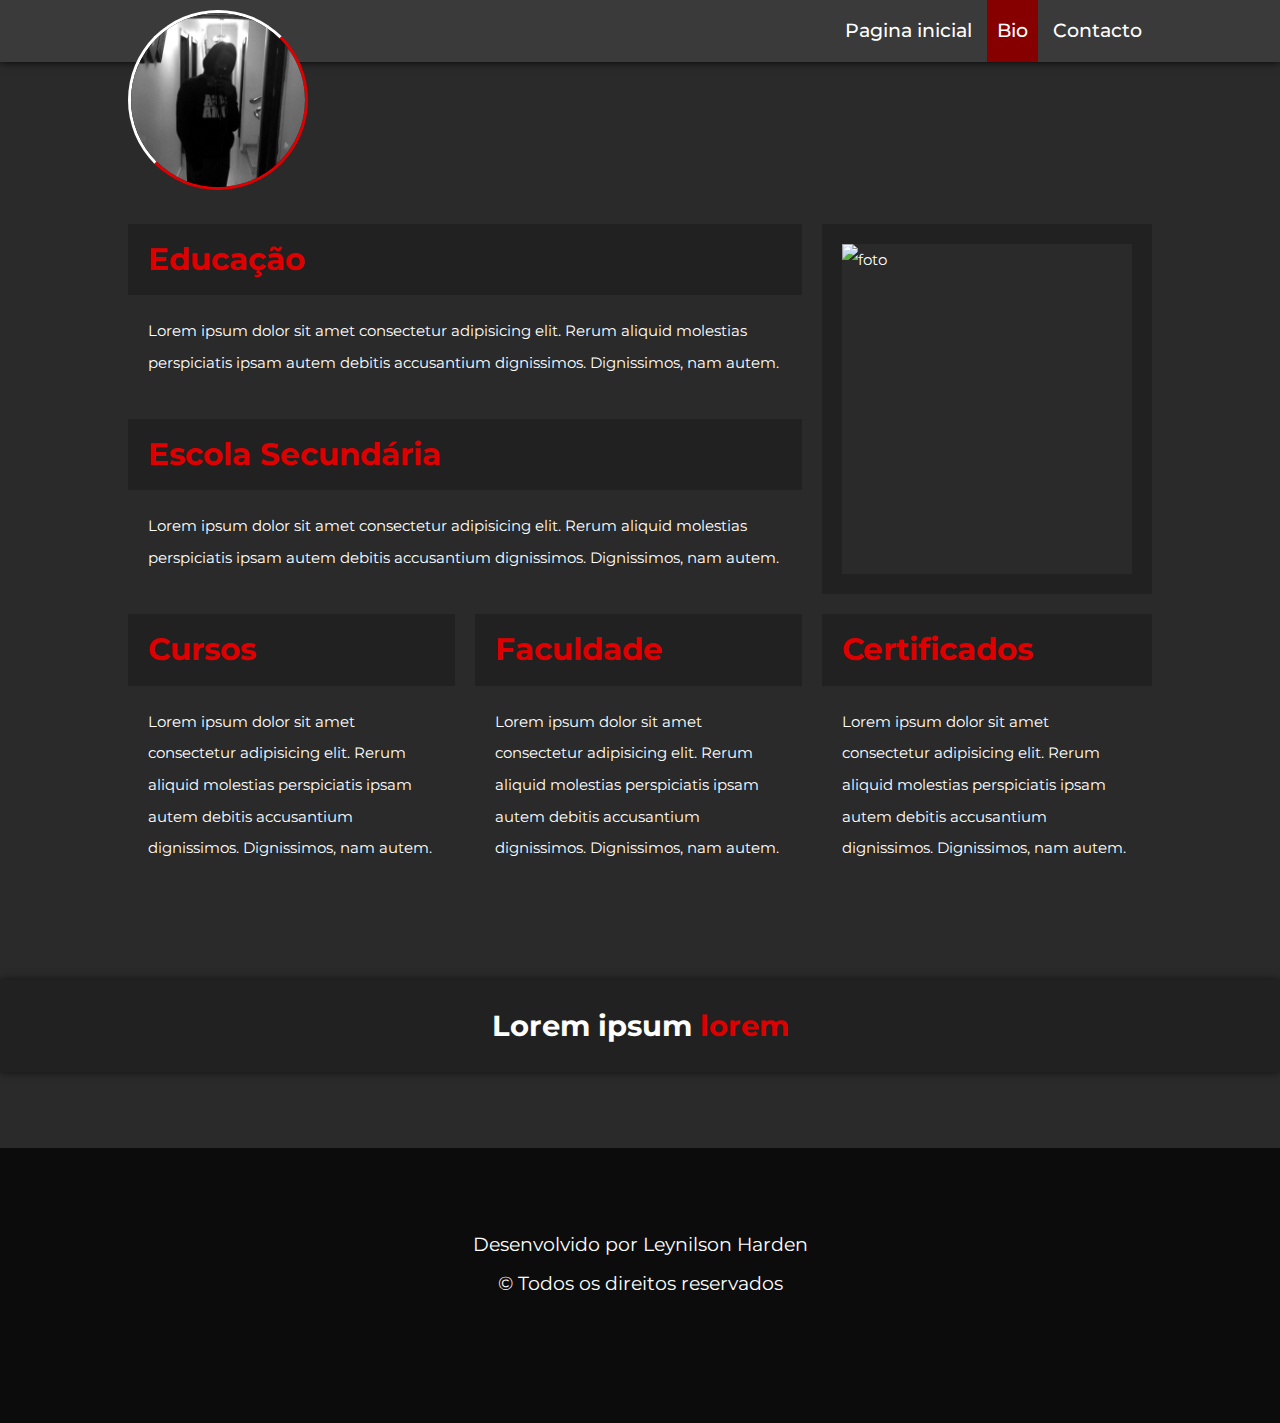
==== bio.html @ 31b95b6a "primeiro commit" ====
<!DOCTYPE html>
<html lang="en">

<head>
    <meta charset="UTF-8">
    <meta name="viewport" content="width=device-width, initial-scale=1.0">
    <meta http-equiv="X-UA-Compatible" content="ie=edge">
    <title>BLOG</title>
    <link rel="stylesheet" href="css/style.css">
    <link href="https://fonts.googleapis.com/css?family=Montserrat:400,500,600,700,800" rel="stylesheet">
    <link rel="stylesheet" href="css/Hover-master/css/hover.css" media="all">
    <link rel="stylesheet" href="css/animate.css-master/animate.min.css">
    <link rel="stylesheet" href="https://use.fontawesome.com/releases/v5.2.0/css/all.css" integrity="sha384-hWVjflwFxL6sNzntih27bfxkr27PmbbK/iSvJ+a4+0owXq79v+lsFkW54bOGbiDQ"
        crossorigin="anonymous">
</head>

<body>
    <nav class="nav invisivel">
        <div class="alinhador">
            <div onmouseover="logoShake" onmouseout="logoShakeReset" id="logo" class="animated">
                <img src="Imagens/img1.png" alt="logo">
            </div>
            <ul class="nav-itens">
                <li class="nav-item invisivel">
                    <a class="nav-link" href="index.html">Pagina inicial
                        <i class="fas fa-home"></i>
                    </a>
                </li>
                <li class="nav-item active invisivel">
                    <a class="nav-link" href="bio.html">Bio
                        <i class="fas fa-book"></i>
                    </a>
                </li>
                <li class="nav-item invisivel">
                    <a class="nav-link" href="Contacto.html">Contacto
                        <i class="fas fa-address-book"></i>
                    </a>
                </li>
            </ul>
        </div>
    </nav>
    <div class="btn" onclick="cliqueDoBtn">
        <div class="btn-lines"></div>
        <div class="btn-lines"></div>
        <div class="btn-lines"></div>
    </div>
    <div class="alinhador">
        <div class="div">.</div>
        <div class="info">
            <div class="hvr-glow row row1">
                <h1 class="b-red-text">
                    Educação
                </h1>
                <p>Lorem ipsum dolor sit amet consectetur adipisicing elit. Rerum aliquid molestias perspiciatis ipsam autem
                    debitis accusantium dignissimos. Dignissimos, nam autem.</p>
            </div>
            <div class="hvr-glow row row2">
                <h1 class="b-red-text">
                    Escola Secundária
                </h1>
                <p>Lorem ipsum dolor sit amet consectetur adipisicing elit. Rerum aliquid molestias perspiciatis ipsam autem
                    debitis accusantium dignissimos. Dignissimos, nam autem.</p>
            </div>
            <div class="hvr-glow row row3">
                <h1 class="b-red-text">
                    Cursos
                </h1>
                <p>Lorem ipsum dolor sit amet consectetur adipisicing elit. Rerum aliquid molestias perspiciatis ipsam autem
                    debitis accusantium dignissimos. Dignissimos, nam autem.</p>
            </div>
            <div class="hvr-glow row row4">
                <h1 class="b-red-text">
                    Faculdade
                </h1>
                <p>Lorem ipsum dolor sit amet consectetur adipisicing elit. Rerum aliquid molestias perspiciatis ipsam autem
                    debitis accusantium dignissimos. Dignissimos, nam autem.</p>
            </div>
            <div class="hvr-glow row row5">
                <h1 class="b-red-text">
                    Certificados
                </h1>
                <p>Lorem ipsum dolor sit amet consectetur adipisicing elit. Rerum aliquid molestias perspiciatis ipsam autem
                    debitis accusantium dignissimos. Dignissimos, nam autem.</p>
            </div>
            <div class="row foto">
                <img class="hvr-glow" src="Imagens/img3.png" alt="foto">
            </div>
        </div>

    </div>
    <div class="separador">
        <div class="alinhador">
            <p>Lorem ipsum
                <span class="b-red-text">lorem</span>
            </p>
        </div>
    </div>

    <footer id="main-footer">
        <div class="alinhador">
            <p class="autor">Desenvolvido por Leynilson Harden</p>
            <p class="copyright">&copy; Todos os direitos reservados</p>
            <a class="hvr-buzz-out" href="https://www.facebook.com/leynilson.harden">
                <i class="fab fa-facebook"></i>
            </a>
            <a class="hvr-buzz-out" href="https://www.instagram.com/leynilsonthe1st">
                <i class="fab fa-instagram"></i>
            </a>
            <a class="hvr-buzz-out" href="https://github.com/LeynilsonThe1st">
                <i class="fab fa-github"></i>
            </a>
        </div>
    </footer>
    <script src="js/main.js"></script>
</body>

</html>
---- css/style.css ----
* {
  margin: 0;
  padding: 0;
  border: 0;
  box-sizing: border-box;
}

body {
  color: #fff;
  font-family: "Montserrat", sans-serif;
  background-color: #2a2a2a;
  font-size: 120%;
  font-weight: 400;
  line-height: 1.65em;
}

.active {
  background-color: #860000;
}

#main-header {
  background-image: url("../Imagens/showcase2.jpeg");
  background-size: cover;
  background-repeat: no-repeat;
  background-color: #151515;
  background-position: center;
  min-height: 100vh;
  background-blend-mode: overlay;
}

.btn {
  position: fixed;
  z-index: 10;
  top: 25px;
  right: 20px;
  cursor: pointer;
  border-radius: 3px;
  visibility: hidden;
}

.btn-lines {
  width: 40px;
  height: 3px;
  margin: 6px;
  background-color: #fff;
  transition: 0.5s;
}

.spr {
  width: 100%;
  height: 100px;
  background-color: #212121;
  box-shadow: 0 0 8px rgba(0, 0, 0, 0.9);
}

#inner {
  padding-top: 40vh;
  text-align: center;
}

#inner h1 {
  font-size: 1cm;
  color: #fff;
  line-height: 50px;
  text-transform: uppercase;
  font-weight: 400;
  display: inline-block;
  background-color: #212121;
  padding: 10px;
}

#inner h3 {
  color: #f1f1f1;
  font-weight: 400;
  margin-top: 20px;
}

.b-red-text {
  color: #de0000;
  font-weight: bold;
}

.nav {
  background-color: #3a3a3a;
  width: 100%;
  margin: 0 auto;
  z-index: 1;
  position: absolute;
  box-shadow: 0 0 8px rgba(0, 0, 0, 0.9);
}

#logo {
  margin: 10px 0px 0 0px;
  position: absolute;
  width: 180px;
  height: 180px;
  border-radius: 90px;
  background-color: black;
  border-bottom: 3px #de0000 solid;
  border-right: 3px #de0000 solid;
  border-left: 3px #fff solid;
  border-top: 3px #fff solid;
}

#logo img {
  width: 100%;
  height: auto;
  border-radius: 90px;
}

.nav-itens {
  float: right;
}

.nav-item {
  list-style-type: none;
  display: inline-block;
}

.nav-link {
  color: #fff;
  font-weight: 500;
  text-decoration: none;
  padding: 15px 10px;
  display: block;
}

.nav-item:hover .nav-link {
  background-color: #323232;
  color: #fff;
  transition: all 0.3s ease-out;
}

.alinhador {
  width: 70%;
  margin: 0 auto;
}

.texto-sobre {
  margin: 3em 0em 3em 0em;
  background-color: #212121;
  padding: 20px;
  text-transform: uppercase;
}

.contacte-me {
  margin: 10em 0em 3em 0em;
  background-color: #212121;
  padding: 20px;
  text-transform: uppercase;
}

#intro {
  display: grid;
  grid-template-columns: repeat(auto-fit, minmax(350px, 1fr));
  grid-gap: 20px;
  justify-content: center;
}

#intro .b-red-text {
  text-transform: uppercase;
  background-color: #212121;
  padding: 20px 20px;
}

.sobre {
  box-shadow: 0px 0px 8px rgba(0, 0, 0, 0.6);
  display: grid;
}

.sobre p {
  width: 100%;
  font-size: 80%;
  padding: 20px;
  display: flex;
  flex-wrap: wrap;
}

.links {
  display: grid;
  justify-content: center;
  grid-template-columns: repeat(3, 50px);
  background-color: #212121;
  padding: 20px;
}

.links a {
  text-decoration: none;
  color: white;
  font-size: 2em;
}

.links i:hover {
  color: #de0000;
  transition: 0.3s;
}

.dados {
  display: grid;
  grid-gap: 10px;
}

.coluna {
  display: grid;
  grid-template-columns: repeat(auto-fit, minmax(200px, 1fr));
  grid-gap: 10px;
  padding: 10px 10px;
  width: 100%;
  transition: 0.3s ease;
  border-top: 8px #424242 solid;
}

.coluna:hover {
  box-shadow: 0 0 8px rgba(0, 0, 0, 0.6);
  transition: 0.5s ease;
}

.coluna:last-child {
  border-bottom: 8px #de0000 solid;
}

.conteudo:nth-child(even) {
  /* width: 90%; */
  font-size: 0.9em;
}

.comp {
  background-color: #212121;
  padding: 20px 20px;
  margin: 2.5em 0em 2.5em 0;
  text-transform: uppercase;
}

.comp .b-red-text {
  font-size: 1cm;
}

.bloco .alinhador {
  width: 90%;
}

.blocos {
  display: grid;
  justify-content: center;
  grid-template-columns: repeat(4, minmax(300px, 500px));
  grid-gap: 50px;
}

.bloco {
  display: grid;
  background-color: #2a2a2a;
  padding-bottom: 30px;
  border: 10px #212121 solid;
}

.bloco header img {
  background-size: cover;
  background-position: center;
  background-repeat: no-repeat;
  opacity: 0.2;
  width: 100%;
  height: auto;
  transition: 0.5s ease;
}

.bloco p {
  padding-top: 20px;
}

.bloco:hover header img {
  opacity: 1;
  transition: 0.5s ease;
}

.input {
  clear: both;
  margin-top: 2.5em;
}

.link {
  text-decoration: none;
  text-transform: uppercase;
  font-size: 1.2em;
  padding: 15px;
  border-radius: 3px;
  background-color: #de0000;
  color: #fff;
  transition: all 0.2s ease-in-out;
  display: inline-block;
  border: 1px #de0000 solid;
}

.link:hover {
  border: 1px #a10000 solid;
  background-color: #a10000;
  color: #fff;
  box-shadow: 0px 0px 8px rgba(0, 0, 0, 0.6);
  transition: all 0.2s ease-in-out;
}

.separador {
  width: 100%;
  text-align: center;
  margin-top: 3em;
  font-weight: bold;
  background-color: #212121;
  box-shadow: 0 0 8px rgba(0, 0, 0, 0.6);
}

.separador p {
  font-size: 90%;
  padding: 30px;
  margin: 0 auto;
  color: white;
  font-size: 1.5em;
  display: inline-block;
}

.div {
  display: inline-block;
  opacity: 0;
}

/* bio */

.info {
  display: grid;
  grid-template-columns: 1fr 1fr 1fr;
  grid-gap: 20px;
  margin: 10em 0em 5em 0em;
}

.row {
  justify-content: center;
  font-size: 80%;
  display: grid;
}

.row .b-red-text {
  padding: 20px;
  background-color: #212121;
}

.row p {
  padding: 20px;
}

.row1 {
  grid-column: span 2;
}

.foto {
  grid-column: 3;
  grid-row: 1 / 4;
}

.foto img {
  border: 20px #212121 solid;
}

#main-footer {
  margin-top: 4em;
  width: 100%;
  color: white;
  background-color: rgb(12, 12, 12);
  padding: 4em 0;
  text-align: center;
  line-height: 2em;
}

#main-footer a {
  text-decoration: none;
  padding: 20px 5px;
  color: white;
  font-size: 2em;
}

#main-footer i:hover {
  color: #de0000;
}

/*Para ecras muito grandes   */

@media (max-width: 1920px) {
  .alinhador {
    width: 80%;
  }
  .blocos {
    grid-template-columns: repeat(4, 1fr);
  }
}

/* Tamanho padrão */

@media (min-width: 1280px) and (max-width: 1919px) {
  .blocos {
    grid-template-columns: repeat(2, minmax(350px, 450px));
  }
  /* --------------Bio---------- */
  .row {
    font-size: 80%;
    display: grid;
  }
  .row2 {
    grid-column: span 2;
  }
  .foto {
    grid-column: 3;
    grid-row: 1 / 3;
  }
  .foto img {
    width: 330px;
    height: auto;
  }
}

@media (min-width: 1024px) and (max-width: 1279px) {
  .blocos {
    grid-template-columns: repeat(2, minmax(350px, 450px));
  }
  /* ---------Bio-------- */
  .row1 {
    grid-column: 1 / 4;
    grid-row: 4;
  }
  .row2 {
    grid-column: 1 / 3;
  }
  .row3 {
    grid-column: 1 / 3;
  }
  .row5 {
    grid-column: 1 / 3;
    grid-row: 1;
  }
  .foto {
    grid-column: 3;
    grid-row: 1 / 3;
  }
  .foto img {
    width: 330px;
    height: auto;
  }
}
/* Para ecrãs médios como dos tablest e pcs pequenos */

@media (max-width: 1023px) {
  body {
    font-size: 0.9em;
  }
  .alinhador {
    width: 85%;
  }
  .invisivel {
    transform: translate3d(-100%, 0, 0);
    transition: 0.5s;
  }
  .visivel {
    transform: translate3d(0, 0, 0);
    transition: 0.5s;
  }
  /* barra de naveg. */
  .nav {
    text-align: center;
    background-color: #212121ee;
    width: 60%;
    height: 100vh;
    z-index: 1;
    position: fixed;
  }
  .nav-itens {
    margin-top: 4%;
    float: none;
    width: 100%;
  }
  .nav-item {
    list-style-type: none;
    display: block;
  }
  .nav-item:hover .nav-link {
    background-color: #1c1c1c;
    color: white;
    transition: all 0.3s ease-out;
  }
  .nav-link {
    color: #fff;
    font-weight: 500;
    text-decoration: none;
  }
  .delay:nth-child(1) {
    transition-delay: 0.1s;
  }
  .delay:nth-child(2) {
    transition-delay: 0.2s;
  }
  .delay:nth-child(3) {
    transition-delay: 0.3s;
  }
  .nav .alinhador {
    width: 100%;
  }
  /* botão de navegação */
  .btn {
    visibility: visible;
    transition: 0.5s;
    background-color: #212121;
  }
  .btn:hover {
    box-shadow: 0px 0px 8px rgba(0, 0, 0, 0.6);
  }
  .fechar {
    transform: rotate(270deg);
    padding: 12px 0px 8px 0px;
  }
  .turn:nth-child(1) {
    background-color: #fff;
    transform: rotate(49deg) translate(5px, 5px);
    transition: 0.5s;
  }
  .turn:nth-child(2) {
    opacity: 0;
  }
  .turn:nth-child(3) {
    background-color: #fff;
    transform: rotate(-45deg) translate(8px, -7px);
    transition: 0.5s;
  }
  /*logotipo*/
  #logo {
    margin: 80px auto;
    position: relative;
    width: 180px;
    height: 180px;
    border-radius: 90px;
    border-left: white solid;
    border-top: white solid;
  }
  /* ---------------blocos------------- */
  .blocos {
    grid-template-columns: repeat(auto-fill, minmax(250px, 1fr));
  }
  /* --------------BIO------------- */
  .info {
    margin: 3em 0em 5em 0em;
  }
  .row {
    font-size: 100%;
    display: grid;
  }
  .row2,
  .row3 {
    grid-column: span 2;
  }
  .row4 {
    grid-column: span 2;
  }
  .foto img {
    width: 330px;
    height: auto;
  }
  /* --------------contacto------------- */
  .contacte-me {
    margin: 3em 0em 3em 0em;
    background-color: #212121;
    padding: 20px;
    text-transform: uppercase;
  }
}

@media (max-width: 799px) {
  /* Barra de navegaçáo */
  .nav {
    width: 60%;
  }
  #logo {
    margin: 2em auto;
  }
  .nav-itens {
    margin-top: 2em;
  }

  /* -----------bio----------- */
  .info {
    grid-template-columns: 1fr;
  }

  .foto {
    grid-column: 1;
    grid-row: 4;
  }
  .foto img {
    width: 330px;
    height: auto;
  }

  /* contacto */
  /* #intro {
    display: grid;
    margin: 0 auto;
    grid-template-columns: 1fr;
  }
  .sobre p {
    width: 100%;
    font-size: 80%;
    box-shadow: 0 0 8px rgba(0, 0, 0, 0.6);
    padding: 20px;
    display: flex;
    flex-wrap: wrap;
  } */
}

@media (min-width: 280px) and (max-width: 400px) {
  .alinhador {
    width: 90%;
  }
  #intro {
    grid-template-columns: 1fr;
  }
  .row {
    justify-content: center;
  }
  .nav {
    width: 70%;
  }
  /* ----------bio-------- */
  /* .info {
    grid-template-columns: 1fr;
  } */
  .foto img {
    width: 220px;
    height: auto;
  }
}

/* Para ecrãs pequenos como dos tablets */

/* @media (max-width: 800px) {
  .alinhador {
    width: 90%;
  }
  .sobre {
    width: 100%;
  }
  .dados {
    width: 100%;
  }
  .comp .b-red-text {
    font-size: 1.5em;
  }
} */
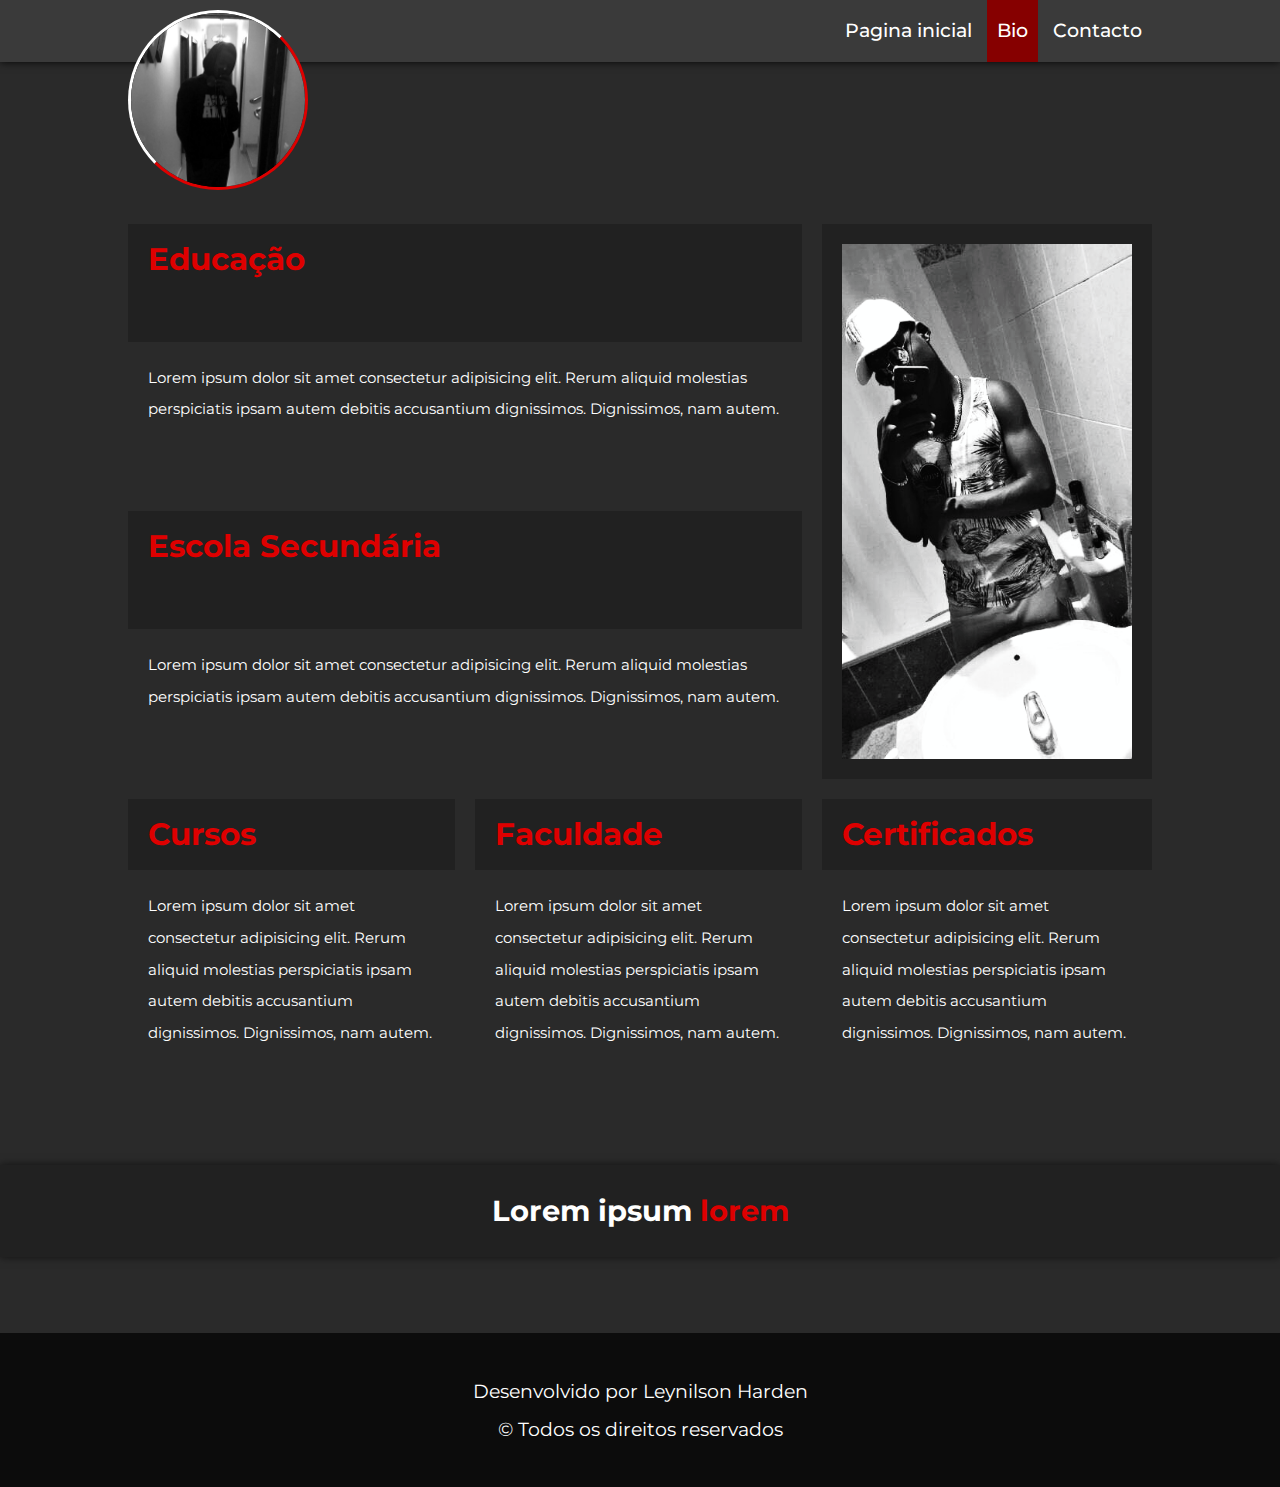
==== commit 854c2447: "adicionei as imagens que faltavam eretirei os inks do footer e reduzi o tamanho de 4em para 2em" ====
--- a/bio.html
+++ b/bio.html
@@ -100,15 +100,6 @@
         <div class="alinhador">
             <p class="autor">Desenvolvido por Leynilson Harden</p>
             <p class="copyright">&copy; Todos os direitos reservados</p>
-            <a class="hvr-buzz-out" href="https://www.facebook.com/leynilson.harden">
-                <i class="fab fa-facebook"></i>
-            </a>
-            <a class="hvr-buzz-out" href="https://www.instagram.com/leynilsonthe1st">
-                <i class="fab fa-instagram"></i>
-            </a>
-            <a class="hvr-buzz-out" href="https://github.com/LeynilsonThe1st">
-                <i class="fab fa-github"></i>
-            </a>
         </div>
     </footer>
     <script src="js/main.js"></script>
--- a/css/style.css
+++ b/css/style.css
@@ -363,20 +363,9 @@
   width: 100%;
   color: white;
   background-color: rgb(12, 12, 12);
-  padding: 4em 0;
+  padding: 2em 0;
   text-align: center;
   line-height: 2em;
-}
-
-#main-footer a {
-  text-decoration: none;
-  padding: 20px 5px;
-  color: white;
-  font-size: 2em;
-}
-
-#main-footer i:hover {
-  color: #de0000;
 }
 
 /*Para ecras muito grandes   */
@@ -442,6 +431,7 @@
     height: auto;
   }
 }
+
 /* Para ecrãs médios como dos tablest e pcs pequenos */
 
 @media (max-width: 1023px) {
@@ -578,12 +568,10 @@
   .nav-itens {
     margin-top: 2em;
   }
-
   /* -----------bio----------- */
   .info {
     grid-template-columns: 1fr;
   }
-
   .foto {
     grid-column: 1;
     grid-row: 4;
@@ -592,7 +580,6 @@
     width: 330px;
     height: auto;
   }
-
   /* contacto */
   /* #intro {
     display: grid;
@@ -647,4 +634,4 @@
   .comp .b-red-text {
     font-size: 1.5em;
   }
-} */
+} */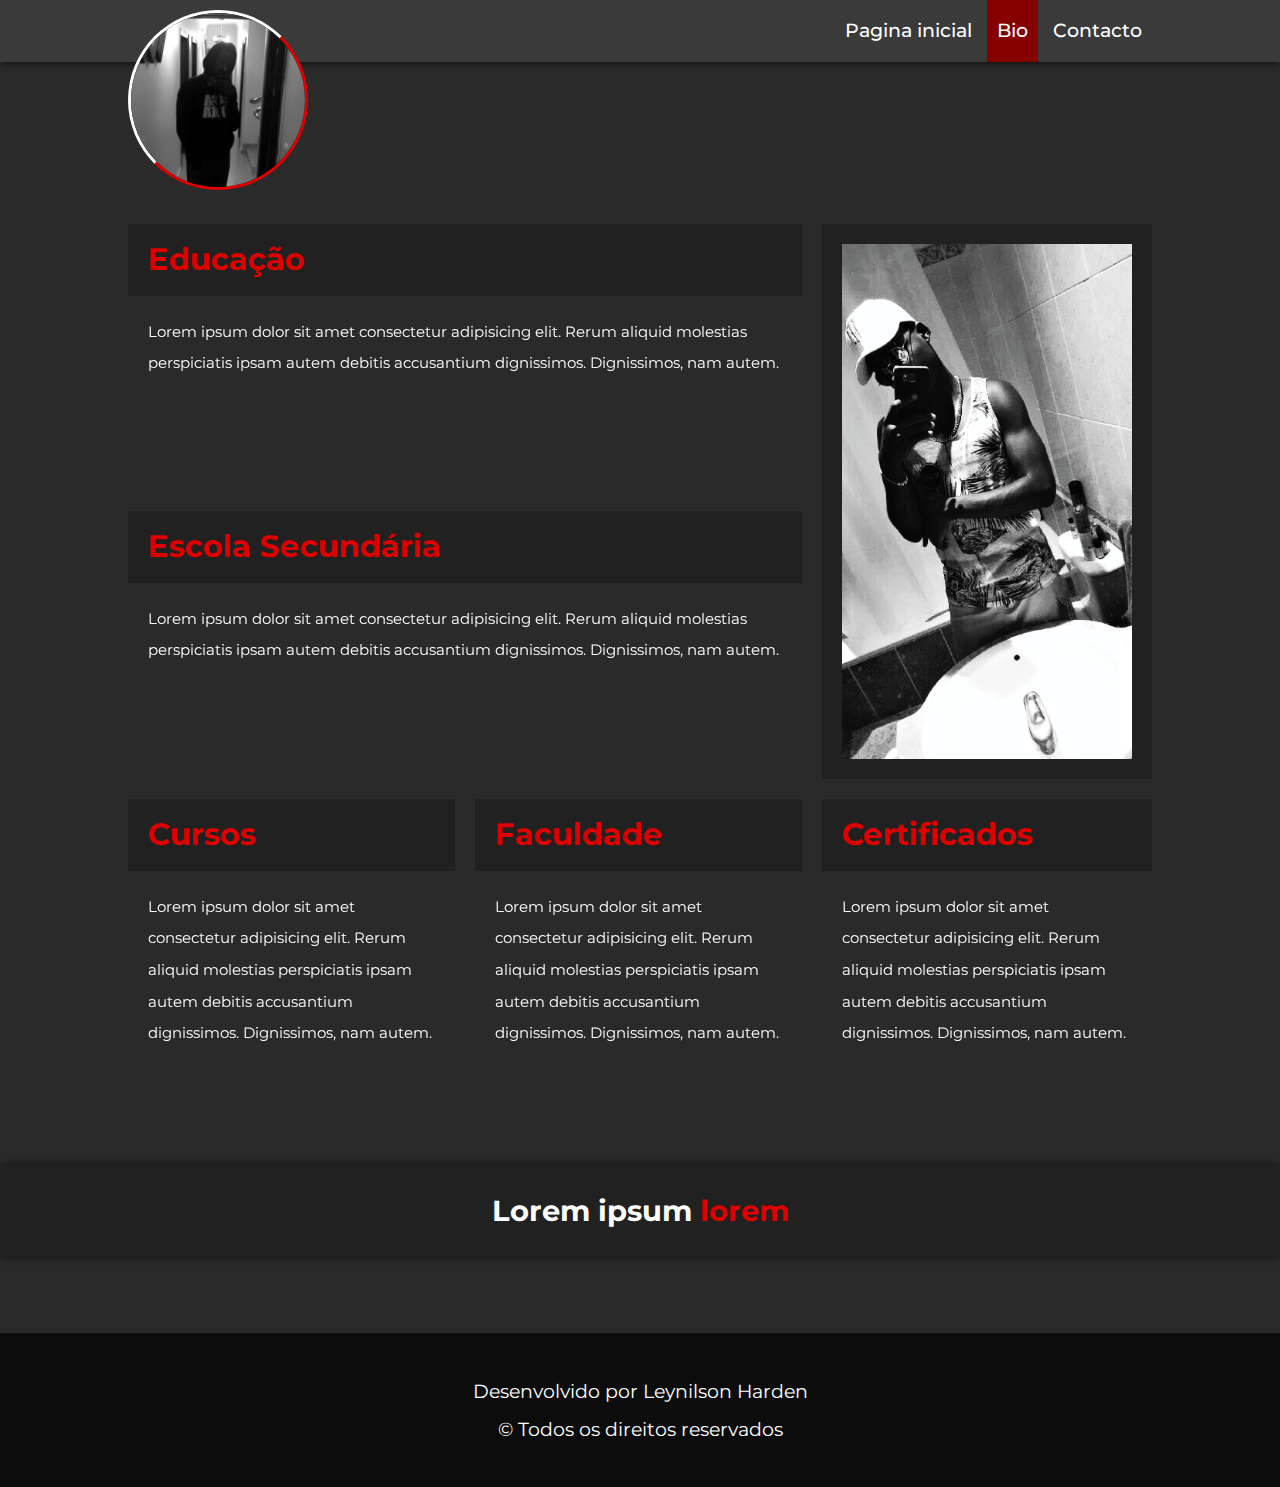
==== commit f80aa375: "new commit" ====
--- a/bio.html
+++ b/bio.html
@@ -8,8 +8,8 @@
     <title>BLOG</title>
     <link rel="stylesheet" href="css/style.css">
     <link href="https://fonts.googleapis.com/css?family=Montserrat:400,500,600,700,800" rel="stylesheet">
-    <link rel="stylesheet" href="css/Hover-master/css/hover.css" media="all">
-    <link rel="stylesheet" href="css/animate.css-master/animate.min.css">
+    <link rel="stylesheet" href="css/hover-min.css" media="all">
+    <link rel="stylesheet" href="css/animate.min.css">
     <link rel="stylesheet" href="https://use.fontawesome.com/releases/v5.2.0/css/all.css" integrity="sha384-hWVjflwFxL6sNzntih27bfxkr27PmbbK/iSvJ+a4+0owXq79v+lsFkW54bOGbiDQ"
         crossorigin="anonymous">
 </head>
--- a/css/style.css
+++ b/css/style.css
@@ -453,7 +453,7 @@
   .nav {
     text-align: center;
     background-color: #212121ee;
-    width: 60%;
+    width: 65%;
     height: 100vh;
     z-index: 1;
     position: fixed;
@@ -560,7 +560,7 @@
 @media (max-width: 799px) {
   /* Barra de navegaçáo */
   .nav {
-    width: 60%;
+    width: 70%;
   }
   #logo {
     margin: 2em auto;
@@ -597,6 +597,9 @@
 }
 
 @media (min-width: 280px) and (max-width: 400px) {
+  .comp .b-red-text {
+    font-size: 1.5em;
+  }
   .alinhador {
     width: 90%;
   }
